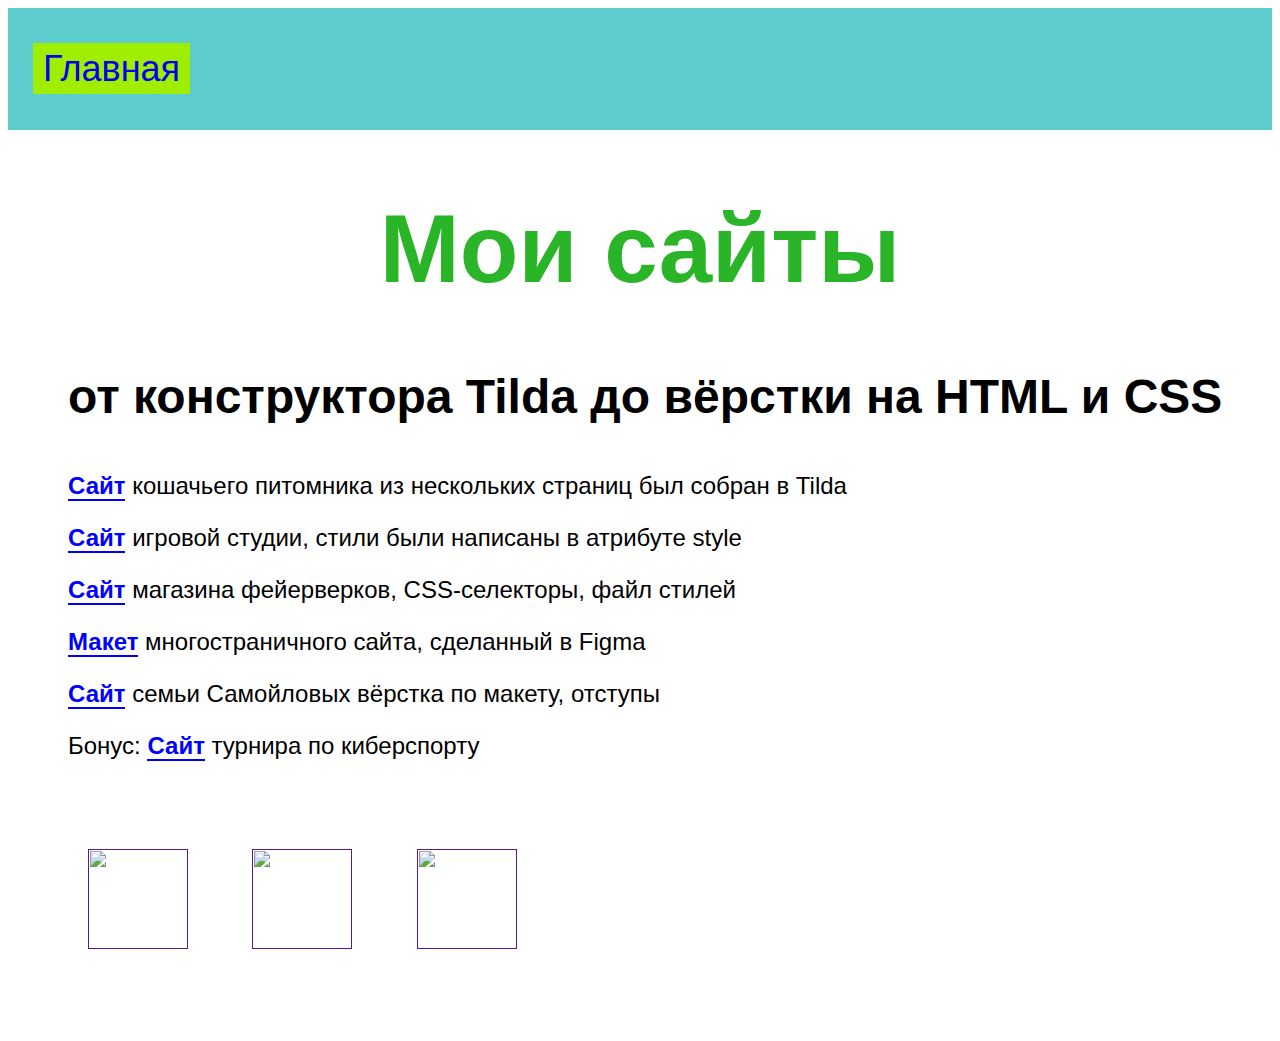
==== cyclek.html @ 189b225b "Create cyclek.html" ====
<html>
  <head>
    <title>My Sites</title>
    <link rel="stylesheet" href="style.css"/>
  </head>
  <body>
    <header>
      <a class="link-header" href="index.html">Главная</a>
    </header>
    <main>
      <h1>Мои сайты</h1>
      <p class="text-big"><b>от конструктора Tilda до вёрстки на HTML и CSS</b></p>
      <p><a class="link-text" href="http://cat-home-with-love.tilda.ws/"><b>Сайт</b></a> кошачьего питомника из нескольких страниц был собран в Tilda</p>
        <p><a class="link-text" href="https://kurs-ss-vilboa.github.io/-3-4-/"><b>Сайт</b></a> игровой студии, стили были написаны в атрибуте style</p>
        <p><a class="link-text" href="https://nadvilboa.github.io/4-4-1/"><b>Сайт</b></a> магазина фейерверков, CSS-селекторы, файл стилей</p>
      <p><a class="link-text" href="https://www.figma.com/file/yJ5xvz8KVMHojc2Z0R4Yh1/%D0%BC5%D1%834-%D0%BF%D1%80%D0%BE%D0%B5%D0%BA%D1%82?node-id=0%3A1"><b>Макет</b></a> многостраничного сайта, сделанный в Figma</p>
        <p><a class="link-text" href="https://nadvilboa.github.io/5-4-1/"><b>Сайт</b></a> семьи Самойловых вёрстка по макету, отступы</p>
        <p>Бонус: <a class="link-text" href="https://nadvilboa.github.io/-4-3_bonus/"><b>Сайт</b></a> турнира по киберспорту</a></p>
    </main>
    <footer>
      <a class="social" href=""><img src="https://mars.algoritmika.org/uploads/2021/04/social1_0_1618254571.png" width="100px" height="100px"/></a>
      <a class="social" href=""><img src="https://mars.algoritmika.org/uploads/2021/04/Group%201_0_1618254571.png" width="100px" height="100px"/></a>
      <a class="social" href=""><img src="https://mars.algoritmika.org/uploads/2021/04/social3_0_1618254571.png" width="100px" height="100px"/></a>
    </footer>
  </body>
</html>
---- style.css ----
body {
  font-family: sans-serif;
}

header {
  background-color: #5ccccc;
  padding: 40px 0px 40px 25px;
}

.link-header {
  background-color: #9FEE00;
  padding: 5px 10px 5px 10px;
  font-size: 36px;
  text-decoration: none;
}

nav {
  padding: 35px 40px 0px 40px;
}

.link-nav {
  color: black;
  font-size: 24px;
  margin-right: 35px;
  text-decoration: none;
  border-bottom: 2px solid black;
}

h1 {
  text-align: center;
  color: #2AB428;
  font-size: 96px;
}

p {
  font-size: 24px;
  margin-left: 60px;
}

ul {
  font-size: 24px;
  list-style: url("https://mars.algoritmika.org/uploads/2021/04/Arrow%201_0_1618309609.png");
  margin-left: 60px;
}

li {
  margin-bottom: 20px;
}

ol {
  font-size: 24px;
  margin-left: 60px;
}

.text-big {
  font-size: 48px;
  margin-left: 60px;
}
  
.link-text {
  color: blue;
  text-decoration: none;
  border-bottom: 2px solid blue;
}

h2 {
  color: #006363;
  font-size: 64px;
}

footer {
  padding: 65px 0px 80px 80px;
}

.social {
  margin-right: 60px;
}
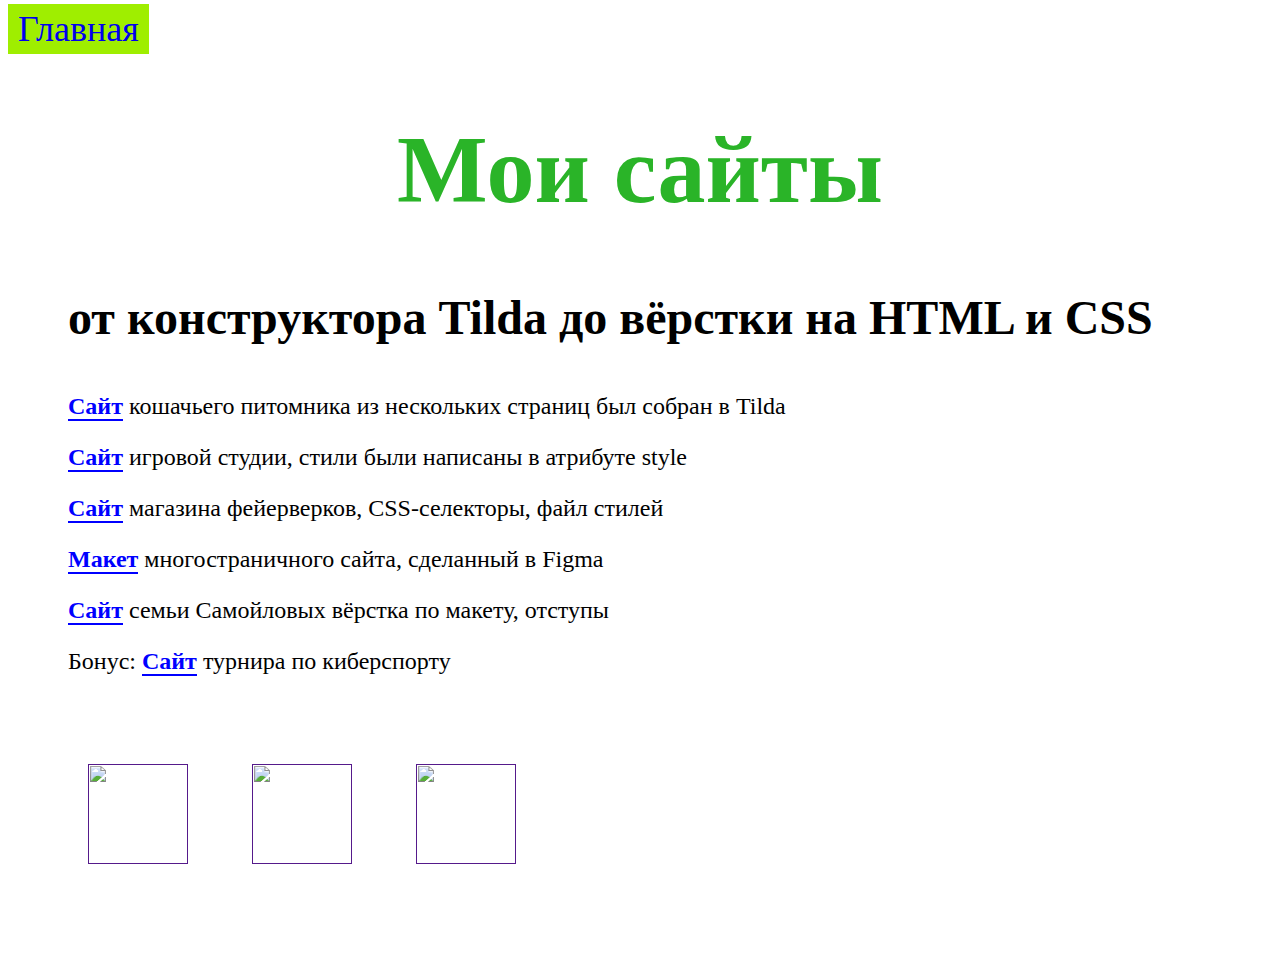
==== commit 47865d9b: "Update cyclek.html" ====
--- a/cyclek.html
+++ b/cyclek.html
@@ -1,7 +1,7 @@
 <html>
   <head>
     <title>My Sites</title>
-    <link rel="stylesheet" href="style.css"/>
+    <link rel="stylesheet" href="yes.css"/>
   </head>
   <body>
     <header>
--- a/yes.css
+++ b/yes.css
@@ -0,0 +1,77 @@
+
+  font-family: sans-serif;
+}
+
+header {
+  background-color: #5ccccc;
+  padding: 40px 0px 40px 25px;
+}
+
+.link-header {
+  background-color: #9FEE00;
+  padding: 5px 10px 5px 10px;
+  font-size: 36px;
+  text-decoration: none;
+}
+
+nav {
+  padding: 35px 40px 0px 40px;
+}
+
+.link-nav {
+  color: black;
+  font-size: 24px;
+  margin-right: 35px;
+  text-decoration: none;
+  border-bottom: 2px solid black;
+}
+
+h1 {
+  text-align: center;
+  color: #2AB428;
+  font-size: 96px;
+}
+
+p {
+  font-size: 24px;
+  margin-left: 60px;
+}
+
+ul {
+  font-size: 24px;
+  list-style: url("https://mars.algoritmika.org/uploads/2021/04/Arrow%201_0_1618309609.png");
+  margin-left: 60px;
+}
+
+li {
+  margin-bottom: 20px;
+}
+
+ol {
+  font-size: 24px;
+  margin-left: 60px;
+}
+
+.text-big {
+  font-size: 48px;
+  margin-left: 60px;
+}
+  
+.link-text {
+  color: blue;
+  text-decoration: none;
+  border-bottom: 2px solid blue;
+}
+
+h2 {
+  color: #006363;
+  font-size: 64px;
+}
+
+footer {
+  padding: 65px 0px 80px 80px;
+}
+
+.social {
+  margin-right: 60px;
+}
